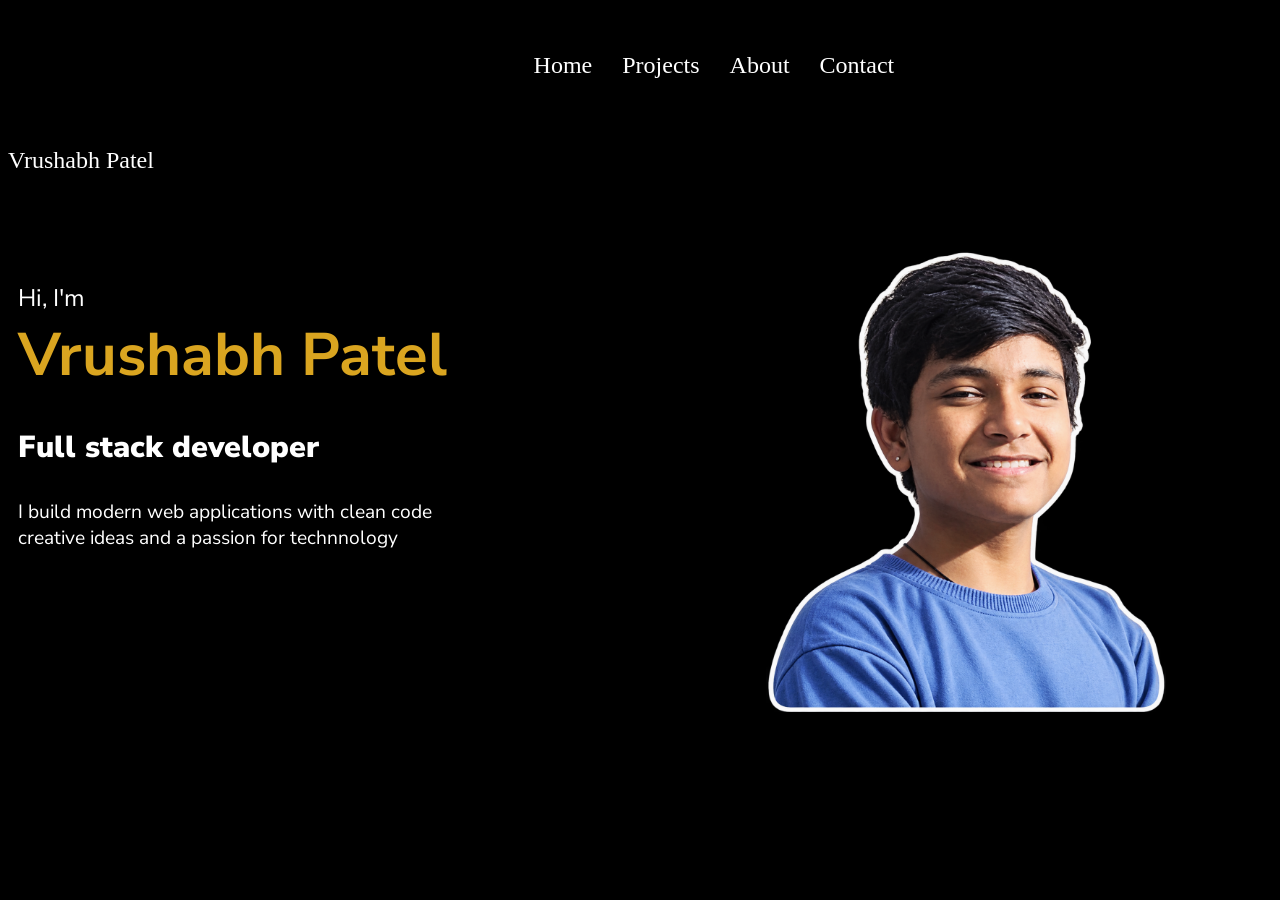
==== Index.html @ f2521032 "Rename home.html to Index.html" ====
<!DOCTYPE html>
<html lang="en">
<head>
    <meta charset="UTF-8">
    <meta name="viewport" content="width=device-width, initial-scale=1.0">
    <title>Portfolio</title>
    <link rel="preconnect" href="https://fonts.googleapis.com">
<link rel="preconnect" href="https://fonts.gstatic.com" crossorigin>
<link href="https://fonts.googleapis.com/css2?family=Nunito+Sans:ital,opsz,wght@0,6..12,200..1000;1,6..12,200..1000&display=swap" rel="stylesheet">
    <link rel="stylesheet" href="stylesheet.css">
    <style>
        body {
            background-color: black;
            background-color: rgba(255, 200, 0, 0.3) 25%;
            
        }
    </style>
</head>
<body>
    <div class="home">
        <nav class="nav">
            <ul>
                <li><a href="home.html">Home</a></li>
                <li><a href="projects.html">Projects</a></li>
                <li><a href="about.html">About</a></li>
                <li><a href="contact.html">Contact</a></li>
            </ul>
        </nav>
        <header>
            <p style="color: white; font-size: 1.5em;">Vrushabh Patel</p>
            <!-- <a href="mailto: patelvrushabh70@gmail.com">Email: Vrushabh Patel</a> -->
        </header>
        <section class="LeftS">
            <p id="p1">Hi, I'm <br> <span style="color: goldenrod; font-size: 2.5em; font-weight: bolder;">Vrushabh Patel</span></p>
            <p id="p2">Full stack developer</p>
            <p id="p3">I build modern web applications with clean code <br> creative ideas and a passion for technnology</p>
        </section>

        <!--<div class="btns">
            <button id="btn1" onclick="window.location.href='projects.html'">Projects</button><br><br>     
            <button id="btn1">LinkedIn</button>
        </div>-->
    </div>
    <img src="./homepagepic.png" alt="Vrushabh Patel" class="profilepic">
</body>
</html>
---- stylesheet.css ----
.nav ul {
font-size: 1.5em;
  display: inline-flex;         
  list-style: none;
  text-decoration: none;
  padding: 20px;            
  margin-left: 40%;             
  gap: 30px;
    color: white;
  transition: color 0.3s ease;
}

.nav ul li a {
    text-decoration: none;
    color: white;
    transition: color 0.2s ease;
}

.nav ul li a:hover {
    text-decoration: underline;
    color: goldenrod;
}

.nav-linkss a::after {
    content: '';
    position: absolute;
    width: 0px;
    height: 2px;
    background: goldenrod;
    left: 0px;
    bottom: -4px;
    transition: width 0.3s ease;
}

.home header .Lefts {
}

.profilepic {
    width: 100%;
    max-width: 400px;
    margin: auto;
    display: inline-block;
    margin-left: 60%;
}

.profilepic img {
    width: 100%;
    height: 450px;
    object-fit: cover;
    object-position: right top;
    border-radius: 20px;
}

.LeftS {
    position:absolute;
    margin: 60px 10px 10px 10px ;
    color: white;
}

.LeftS #p1 {
    font-family: "Nunito Sans", sans-serif;
    font-optical-sizing: auto;
    font-size: 1.5em ;
    font-style: normal;
    font-variation-settings:
    "wdth" 100,
    "YTLC" 500;
}

.LeftS #p2 {
    font-family: "Nunito Sans", sans-serif;
    font-optical-sizing: auto;
    font-size: 1.9em ;
    font-weight: 900;
    font-style: normal;
    font-variation-settings:
    "wdth" 100,
    "YTLC" 500;
}

.LeftS #p3 {
    font-family: "Nunito Sans", sans-serif;
    font-optical-sizing: auto;
    font-size: 1.2em ;
    font-style: normal;
    font-variation-settings:
    "wdth" 100,
    "YTLC" 500;
}

.btns {
    margin-top: 27%;
    margin-left: 8%;
}
.btns #btn1 {
    font-size: 1.5em;
    border: 2px solid white;
    border-radius: 16px;
    cursor: pointer;
    background-color: transparent;
    color: white;
    transition: background-color 0.4s ease;
    transition: transform 0.3s ease;
}

#btn1:hover {
    background-color:goldenrod;
    transform: scale(1.25);
}

.projects header {
    color: goldenrod;
    margin-left: 45%;
    margin-top: 5%;
}

.projects .cards {
    color: white;
}

.projects .cards {
    display: flex;
    justify-content: center;
    flex-wrap: wrap;
    margin-top: 100px;
}

.projects .cards .card {
    display: inline-block;
    width: 325px;
    /*border: 2px solid transparent;*/
    border-radius: 8px;
    overflow: hidden;
    box-shadow: 0px 2px 4px rgba(0, 0, 0, 0.2);
    margin: 20px;
    transition: all 0.3s ease;
}

.projects .cards .card:hover {
    border-color: rgb(227, 227, 26) !important;
    /*background-color: rgba(218, 218, 108, 0.08) !important;*/
    box-shadow: 0 0 15px rgba(227, 227, 26, 0.9) !important;
    transform: translateY(-5px);
}

.projects .cards .card img {
    width: 100%;
    height: auto;
}

.projects .cards .card .card-content {
    padding: 16px;
}

.projects .cards .card .card-content h3 {
    font-size: 28px;
    margin-bottom: 8px;
}

.projects .cards .card .card-content p {
    font-size: 15px;
    line-height: 1.3;
}

.projects .cards .card .card-content .btn {
    display: inline-block;
    padding: 8px 20px;
    text-decoration: none;
    border-radius: 20px;
    margin-top: 16px;
    margin-left: 30%;
    border: 1px solid goldenrod;
    background-color: black;
    color: white;
    cursor: pointer;
    transition: 0.3s ease;
    /*transform: scale(1.5);*/
}

.projects .cards .card .card-content .btn:hover {
    background-color: goldenrod;
    color: black;
    transform: scale(1.2);
}

.projects h3 {
    color: goldenrod; 
    font-size: 1.5em; 
    font-weight: bold;
    margin: 5% 0% 2% 32%;
}

.projects form {
    border: 1px solid transparent;
    margin-left: 40%;
    margin-right: 40%;
    padding: 7px 7px 7px 7px;
}

.projects form .btn1 {
    display: block;
    margin: 0 auto;
    cursor: pointer;
    background-color: goldenrod;
    font-size: 1.2em;
    border-radius: 10px;
    border: none;
    padding: 5px;
    margin: 7% 0% 0% 40%;
    transition: all 0.3s ease-in-out;
}

.projects form .btn1:hover {
    background-color: goldenrod;
    transform: scale(1.1);
}

.projects footer {
    font-size: 2.0em;
    color: white;
    display: flex;
    gap: 10px;
    margin: 3% 0% 0% 46%;
}

.abouts header {
    color: white;
}

.abouts .mains .about {
    color: white;
    margin-top: 5%;
}

.abouts .mains .about h2 {
    font-size: 3.0em;
    color: goldenrod;
}

.abouts .mains .btn {
    background-color: goldenrod;
    color: white;
    cursor: pointer;
    font-size: 1.2em;
    border: none;
    border-radius: 10px;
    transition: transform 0.3s ease;
    margin-top: 7%;
    margin-left: 5%;
    padding: 5px 10px;
    text-decoration: none;
}

.abouts .mains .btn:hover {
    background-color: goldenrod;
    color: black;
    transform: scale(1.05);
}

.abouts .contacts {
    color: white;
    margin: 0% 0% 0% 40%;
    
}

.abouts footer i {
    font-size: 2.0em;
    color: white;
    display: inline-flex;
    gap: 10px;
    margin: 7% 0% 0% 2%;
}

.contacts {
    justify-items: center;
    align-items: center;
    margin-top: 5%;
}
.contacts .main-content {
    color: white;
    padding: 20px;
    display: flex;
}

.contacts .main-content .email {
    border: 1px solid white;
    margin: 10px;
    padding: 10px;
    color: white;
    transition: 0.3s ease;
}

.contacts .main-content .email:hover {
    background-color: goldenrod;
    color: black;
    transform: scale(1.1);
}

.contacts .linkedin {
    border: 1px solid white;
    margin: 10px;
    padding: 10px;
    color: white;
    transition: 0.3s ease;
}

.contacts .linkedin:hover {
    background-color: goldenrod;
    color: black;
    transform: scale(1.1);
}

.contacts .github {
    border: 1px solid white;
    margin: 10px;
    padding: 10px;
    color: white;
    transition: 0.3s ease;
}

.contacts .github:hover {
    background-color: goldenrod;
    color: black;
    transform: scale(1.1);
}

.contacts footer {
    color: goldenrod;
    font-size: 1.2em;
    font-weight: 600;
}
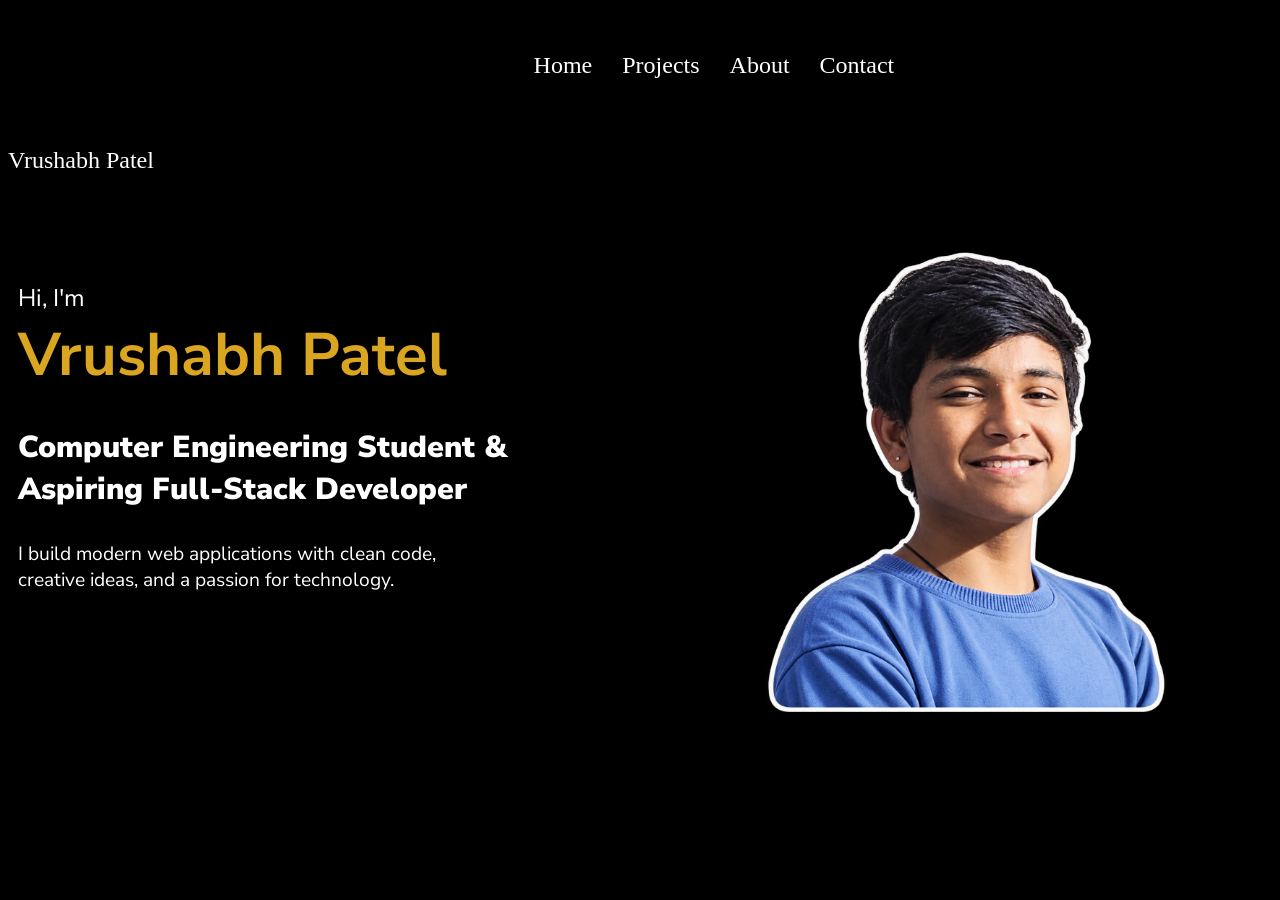
==== commit 10f40c7f: "Update Index.html" ====
--- a/Index.html
+++ b/Index.html
@@ -32,8 +32,8 @@
         </header>
         <section class="LeftS">
             <p id="p1">Hi, I'm <br> <span style="color: goldenrod; font-size: 2.5em; font-weight: bolder;">Vrushabh Patel</span></p>
-            <p id="p2">Full stack developer</p>
-            <p id="p3">I build modern web applications with clean code <br> creative ideas and a passion for technnology</p>
+            <p id="p2">Computer Engineering Student & <br> Aspiring Full-Stack Developer</p>
+            <p id="p3">I build modern web applications with clean code, <br> creative ideas, and a passion for technology.</p>
         </section>
 
         <!--<div class="btns">
